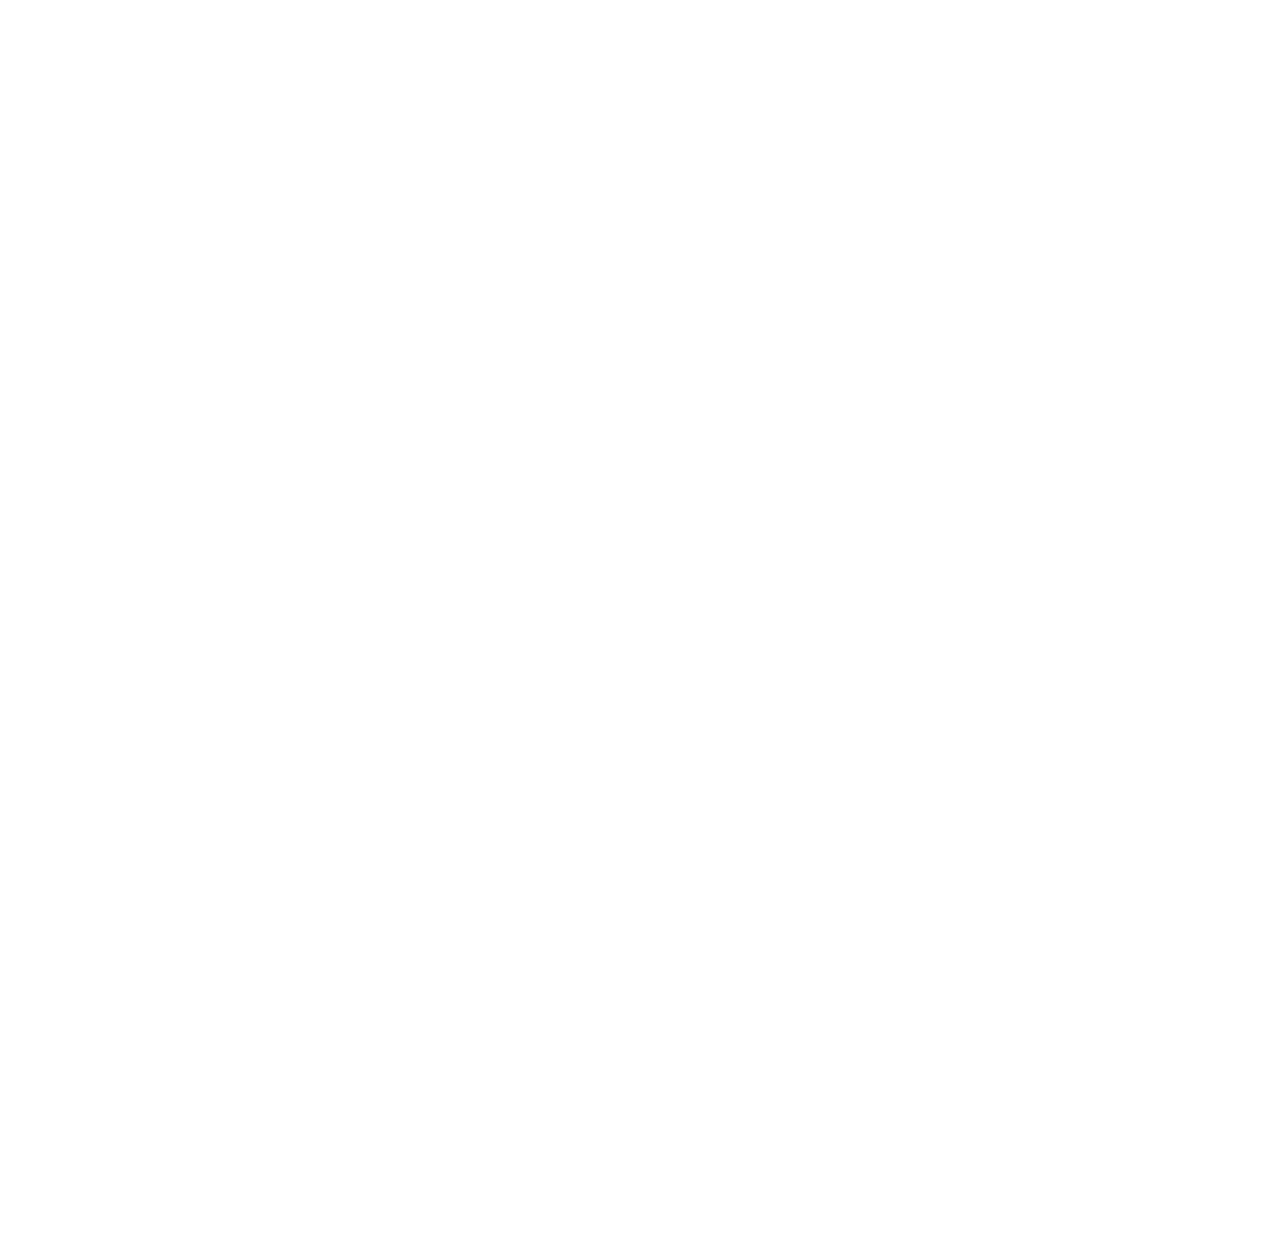
==== presentation.html @ c3dfe2ec "rename html file to presentation" ====
<!DOCTYPE html>
<html>
<head>
  <title>Diamond Pricing Model</title>
  <meta charset="utf-8">
  <meta name="description" content="Diamond Pricing Model">
  <meta name="author" content="bhill-10">
  <meta name="generator" content="slidify" />
  <meta name="apple-mobile-web-app-capable" content="yes">
  <meta http-equiv="X-UA-Compatible" content="chrome=1">
  <link rel="stylesheet" href="libraries/frameworks/io2012/css/default.css" media="all" >
  <link rel="stylesheet" href="libraries/frameworks/io2012/css/phone.css" 
    media="only screen and (max-device-width: 480px)" >
  <link rel="stylesheet" href="libraries/frameworks/io2012/css/slidify.css" >
  <link rel="stylesheet" href="libraries/highlighters/highlight.js/css/tomorrow.css" />
  <base target="_blank"> <!-- This amazingness opens all links in a new tab. -->  <link rel=stylesheet href="./assets/css/ribbons.css"></link>

  
  <!-- Grab CDN jQuery, fall back to local if offline -->
  <script src="http://ajax.aspnetcdn.com/ajax/jQuery/jquery-1.7.min.js"></script>
  <script>window.jQuery || document.write('<script src="libraries/widgets/quiz/js/jquery.js"><\/script>')</script> 
  <script data-main="libraries/frameworks/io2012/js/slides" 
    src="libraries/frameworks/io2012/js/require-1.0.8.min.js">
  </script>
  
  

</head>
<body style="opacity: 0">
  <slides class="layout-widescreen">
    
    <!-- LOGO SLIDE -->
        <slide class="title-slide segue nobackground">
  <hgroup class="auto-fadein">
    <h1>Diamond Pricing Model</h1>
    <h2>Developing Data Products Course on Coursera by JHU</h2>
    <p>bhill-10<br/></p>
  </hgroup>
  <article></article>  
</slide>
    

    <!-- SLIDES -->
    <slide class="" id="slide-1" style="background:;">
  <hgroup>
    <h3>The Four C&#39;s of Diamonds</h3>
  </hgroup>
  <article data-timings="">
    <p>The four characteristics of diamonds--colo, cut, clarity, and carat--account for approximately 92% of the valuation and were used to construct a pricing model that allows a user to select the characteristcs of a preferred diamond and calcularte the value.  Please see <a href="http://www.diamondse.info/">http://www.diamondse.info/</a> for more information</p>

<p>Data from the &quot;diamonds&quot; data set that comes with ggplot2 library was used to create the model...</p>

<p>Three of the variables are ordered factors:</p>

<ul>
<li><p>Color is graded on a letter scale beginning with A, which designates abolute lack of color, and extending in theory to Z.  This data set contains diamonds with colors ranging from D to J.</p></li>
<li><p>Cut reflects the quality of the cut and how the diamond reflects light; &quot;Ideal&quot; is the highest grade of cut in the data set</p></li>
<li><p>Clarity is a quality grade that represents how light passes through the diamond; the fewer inclusions and irregularities in the crystal structure, the higher the grade.  The highest grade in the dataset is IF (Ideal Flawless) to the lowest I1.</p></li>
<li><p>Carat Weight: Most of the variation in price is caused by the weight (&quot;size&quot;) of the diamond measured in carats.  Larger diamonds are more rare and due to the consumer demand for certain diamonds, there are often some non-linear changes in demand as the weight crosses integer thresholds of carat weight.</p></li>
</ul>

  </article>
  <!-- Presenter Notes -->
</slide>

<slide class="class" id="id" style="background:;">
  <hgroup>
    <h5>Exploratory Analysis</h5>
  </hgroup>
  <article data-timings="">
    <p>Relationship of Price to Carat Weight: the relationship is roughly linear with larger sized diamonds (few in number) with weights above 3 carats showing as outliers from the main group of diamonds.  There are a total of 53,940 diamonds in the dataset.</p>

<pre><code class="r">require(ggplot2)
g &lt;- ggplot(diamonds, aes( x = carat, y = price)) + geom_point()
g &lt;- g + labs(x = &quot;Carat Weight&quot;, y = &quot;Diamond Price $USD&quot;, title = &quot;Diamond Price vs. Carat Weight&quot;) 
print(g)
</code></pre>

<p><img src="assets/fig/price_vs_carat-1.png" title="plot of chunk price_vs_carat" alt="plot of chunk price_vs_carat" style="display: block; margin: auto;" /></p>

  </article>
  <!-- Presenter Notes -->
</slide>

<slide class="class" id="id" style="background:;">
  <hgroup>
    <h6>Adjust for Factored Items: Color, Clarity, and Cut</h6>
  </hgroup>
  <article data-timings="">
    <p>However, if one adjusts for color and clarity, the next two most significant variables, the linear relationship is more pronounced. The points are colored by &quot;cut&quot; the least significant variable of the four.</p>

<pre><code class="r">g2 &lt;- ggplot(diamonds, aes( x = carat, y = price)) + geom_point(aes(color = cut)) +
labs(x = &quot;Carat Weight&quot;, y = &quot;Diamond Price $USD&quot;, 
title = &quot;Diamond Price vs. Carat Weight&quot;) + facet_grid(clarity~color); print(g2)
</code></pre>

<p><img src="assets/fig/price_carat_adjforcutandcolor-1.png" title="plot of chunk price_carat_adjforcutandcolor" alt="plot of chunk price_carat_adjforcutandcolor" style="display: block; margin: auto;" /></p>

  </article>
  <!-- Presenter Notes -->
</slide>

<slide class="class" id="id" style="background:;">
  <hgroup>
    <h5>Build Pricing Model</h5>
  </hgroup>
  <article data-timings="">
    <p>A GLM model was fitted to the data and used to predict diamond values for user selected characteristics using a shiny application.      <a href="https://bhill-10.shinyapps.io/Data_Products_Course_Project">https://bhill-10.shinyapps.io/Data_Products_Course_Project</a></p>

<pre><code class="r">library(caret)
vars &lt;- diamonds[,1:4]
vars$price &lt;- diamonds$price
price_estimate &lt;- train(price ~., data = vars, method = &quot;glm&quot;)
</code></pre>

<pre><code>Generalized Linear Model:
53940 samples
4 predictor

No pre-processing
Resampling: Bootstrapped (25 reps) 
Summary of sample sizes: 
53940,  53940, 53940, 53940, 53940, 53940, ... 

Resampling results
        RMSE      Rsquared   RMSE SD   Rsquared SD
        1156.655  0.9159408  10.27676  0.001223235
</code></pre>

  </article>
  <!-- Presenter Notes -->
</slide>

    <slide class="backdrop"></slide>
  </slides>
  <div class="pagination pagination-small" id='io2012-ptoc' style="display:none;">
    <ul>
      <li>
      <a href="#" target="_self" rel='tooltip' 
        data-slide=1 title='The Four C&#39;s of Diamonds'>
         1
      </a>
    </li>
    <li>
      <a href="#" target="_self" rel='tooltip' 
        data-slide=2 title='Exploratory Analysis'>
         2
      </a>
    </li>
    <li>
      <a href="#" target="_self" rel='tooltip' 
        data-slide=3 title='Adjust for Factored Items: Color, Clarity, and Cut'>
         3
      </a>
    </li>
    <li>
      <a href="#" target="_self" rel='tooltip' 
        data-slide=4 title='Build Pricing Model'>
         4
      </a>
    </li>
  </ul>
  </div>  <!--[if IE]>
    <script 
      src="http://ajax.googleapis.com/ajax/libs/chrome-frame/1/CFInstall.min.js">  
    </script>
    <script>CFInstall.check({mode: 'overlay'});</script>
  <![endif]-->
</body>
  <!-- Load Javascripts for Widgets -->
  
  <!-- LOAD HIGHLIGHTER JS FILES -->
  <script src="libraries/highlighters/highlight.js/highlight.pack.js"></script>
  <script>hljs.initHighlightingOnLoad();</script>
  <!-- DONE LOADING HIGHLIGHTER JS FILES -->
   
  </html>
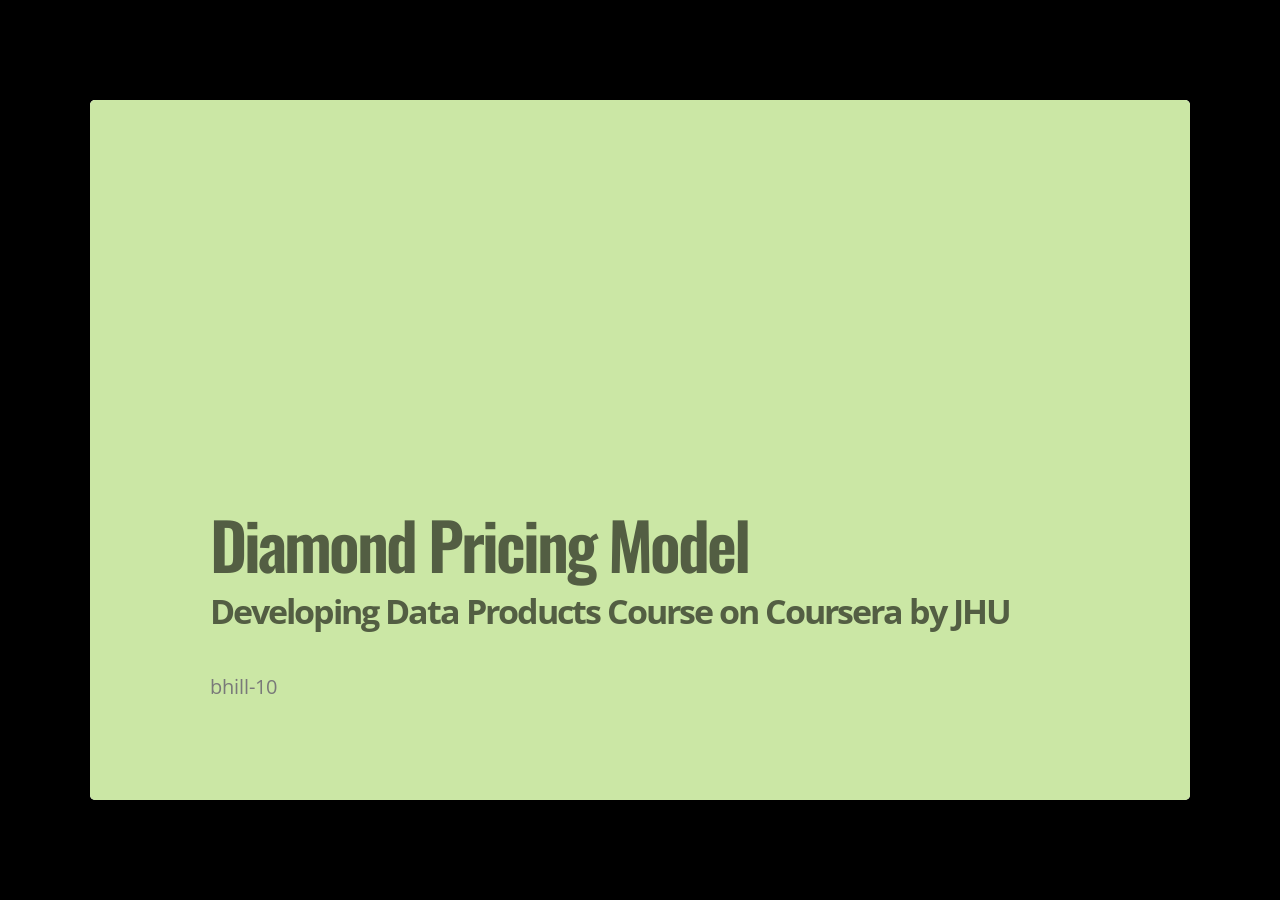
==== commit 52e8954e: "rename html file to presentation" ====
--- a/presentation.html
+++ b/presentation.html
@@ -13,8 +13,7 @@
     media="only screen and (max-device-width: 480px)" >
   <link rel="stylesheet" href="libraries/frameworks/io2012/css/slidify.css" >
   <link rel="stylesheet" href="libraries/highlighters/highlight.js/css/tomorrow.css" />
-  <base target="_blank"> <!-- This amazingness opens all links in a new tab. -->  <link rel=stylesheet href="./assets/css/ribbons.css"></link>
-
+  <base target="_blank"> <!-- This amazingness opens all links in a new tab. -->  
   
   <!-- Grab CDN jQuery, fall back to local if offline -->
   <script src="http://ajax.aspnetcdn.com/ajax/jQuery/jquery-1.7.min.js"></script>
@@ -71,7 +70,12 @@
     <p>Relationship of Price to Carat Weight: the relationship is roughly linear with larger sized diamonds (few in number) with weights above 3 carats showing as outliers from the main group of diamonds.  There are a total of 53,940 diamonds in the dataset.</p>
 
 <pre><code class="r">require(ggplot2)
-g &lt;- ggplot(diamonds, aes( x = carat, y = price)) + geom_point()
+</code></pre>
+
+<pre><code>## Loading required package: ggplot2
+</code></pre>
+
+<pre><code class="r">g &lt;- ggplot(diamonds, aes( x = carat, y = price)) + geom_point()
 g &lt;- g + labs(x = &quot;Carat Weight&quot;, y = &quot;Diamond Price $USD&quot;, title = &quot;Diamond Price vs. Carat Weight&quot;) 
 print(g)
 </code></pre>
@@ -108,7 +112,12 @@
     <p>A GLM model was fitted to the data and used to predict diamond values for user selected characteristics using a shiny application.      <a href="https://bhill-10.shinyapps.io/Data_Products_Course_Project">https://bhill-10.shinyapps.io/Data_Products_Course_Project</a></p>
 
 <pre><code class="r">library(caret)
-vars &lt;- diamonds[,1:4]
+</code></pre>
+
+<pre><code>## Loading required package: lattice
+</code></pre>
+
+<pre><code class="r">vars &lt;- diamonds[,1:4]
 vars$price &lt;- diamonds$price
 price_estimate &lt;- train(price ~., data = vars, method = &quot;glm&quot;)
 </code></pre>
--- a/libraries/frameworks/io2012/css/default.css
+++ b/libraries/frameworks/io2012/css/default.css
@@ -0,0 +1,1503 @@
+@charset "UTF-8";
+
+/* line 17, ../../../../../../Library/Ruby/Gems/1.8/gems/compass-0.12.1/frameworks/compass/stylesheets/compass/reset/_utilities.scss */
+html, body, div, span, applet, object, iframe,
+h1, h2, h3, h4, h5, h6, p, blockquote, pre,
+a, abbr, acronym, address, big, cite, code,
+del, dfn, em, img, ins, kbd, q, s, samp,
+small, strike, strong, sub, sup, tt, var,
+b, u, i, center,
+dl, dt, dd, ol, ul, li,
+fieldset, form, label, legend,
+table, caption, tbody, tfoot, thead, tr, th, td,
+article, aside, canvas, details, embed,
+figure, figcaption, footer, header, hgroup,
+menu, nav, output, ruby, section, summary,
+time, mark, audio, video {
+  margin: 0;
+  padding: 0;
+  border: 0;
+  font-size: 100%;
+  font: inherit;
+  vertical-align: baseline;
+}
+
+/* line 20, ../../../../../../Library/Ruby/Gems/1.8/gems/compass-0.12.1/frameworks/compass/stylesheets/compass/reset/_utilities.scss */
+body {
+  line-height: 1;
+}
+
+/* line 22, ../../../../../../Library/Ruby/Gems/1.8/gems/compass-0.12.1/frameworks/compass/stylesheets/compass/reset/_utilities.scss */
+
+ol, ul {
+  list-style: none;
+}
+
+
+/* line 24, ../../../../../../Library/Ruby/Gems/1.8/gems/compass-0.12.1/frameworks/compass/stylesheets/compass/reset/_utilities.scss */
+table {
+  border-collapse: collapse;
+  border-spacing: 0;
+}
+
+/* line 26, ../../../../../../Library/Ruby/Gems/1.8/gems/compass-0.12.1/frameworks/compass/stylesheets/compass/reset/_utilities.scss */
+caption, th, td {
+  text-align: left;
+  font-weight: normal;
+  vertical-align: middle;
+}
+
+/* line 28, ../../../../../../Library/Ruby/Gems/1.8/gems/compass-0.12.1/frameworks/compass/stylesheets/compass/reset/_utilities.scss */
+q, blockquote {
+  quotes: none;
+}
+/* line 101, ../../../../../../Library/Ruby/Gems/1.8/gems/compass-0.12.1/frameworks/compass/stylesheets/compass/reset/_utilities.scss */
+q:before, q:after, blockquote:before, blockquote:after {
+  content: "";
+  content: none;
+}
+
+/* line 30, ../../../../../../Library/Ruby/Gems/1.8/gems/compass-0.12.1/frameworks/compass/stylesheets/compass/reset/_utilities.scss */
+a img {
+  border: none;
+}
+
+/* line 114, ../../../../../../Library/Ruby/Gems/1.8/gems/compass-0.12.1/frameworks/compass/stylesheets/compass/reset/_utilities.scss */
+article, aside, details, figcaption, figure, footer, header, hgroup, menu, nav, section, summary {
+  display: block;
+}
+
+/**
+ * Base SlideDeck Styles
+ */
+/* line 48, ../scss/_base.scss */
+html {
+  height: 100%;
+  overflow: hidden;
+}
+
+/* line 53, ../scss/_base.scss */
+body {
+  margin: 0;
+  padding: 0;
+  opacity: 0;
+  height: 100%;
+  min-height: 740px;
+  width: 100%;
+  overflow: hidden;
+  color: #fff;
+  -webkit-font-smoothing: antialiased;
+  -moz-font-smoothing: antialiased;
+  -ms-font-smoothing: antialiased;
+  -o-font-smoothing: antialiased;
+  -webkit-transition: opacity 800ms ease-in 100ms;
+  -moz-transition: opacity 800ms ease-in 100ms;
+  -ms-transition: opacity 800ms ease-in 100ms;
+  -o-transition: opacity 800ms ease-in 100ms;
+  transition: opacity 800ms ease-in 100ms;
+}
+/* line 69, ../scss/_base.scss */
+body.loaded {
+  opacity: 1 !important;
+}
+
+/* line 74, ../scss/_base.scss */
+input, button {
+  vertical-align: middle;
+}
+
+/* line 78, ../scss/_base.scss */
+slides > slide[hidden] {
+  display: none !important;
+}
+
+/* line 82, ../scss/_base.scss */
+slides {
+  width: 100%;
+  height: 100%;
+  position: absolute;
+  left: 0;
+  top: 0;
+  -webkit-transform: translate3d(0, 0, 0);
+  -moz-transform: translate3d(0, 0, 0);
+  -ms-transform: translate3d(0, 0, 0);
+  -o-transform: translate3d(0, 0, 0);
+  transform: translate3d(0, 0, 0);
+  -webkit-perspective: 1000;
+  perspective: 1000;
+  -webkit-transform-style: preserve-3d;
+  transform-style: preserve-3d;
+  -webkit-transition: opacity 800ms ease-in 100ms;
+  -moz-transition: opacity 800ms ease-in 100ms;
+  -ms-transition: opacity 800ms ease-in 100ms;
+  -o-transition: opacity 800ms ease-in 100ms;
+  transition: opacity 800ms ease-in 100ms;
+}
+
+/* line 94, ../scss/_base.scss */
+slides > slide {
+  display: block;
+  position: absolute;
+  overflow: hidden;
+  left: 50%;
+  top: 50%;
+  -webkit-box-sizing: border-box;
+  -moz-box-sizing: border-box;
+  box-sizing: border-box;
+}
+
+/* Slide styles */
+/*article.fill iframe {
+  position: absolute;
+  left: 0;
+  top: 0;
+  width: 100%;
+  height: 100%;
+
+  border: 0;
+  margin: 0;
+
+  @include border-radius(10px);
+
+  z-index: -1;
+}
+
+slide.fill {
+  background-repeat: no-repeat;
+  @include background-size(cover);
+}
+
+slide.fill img {
+  position: absolute;
+  left: 0;
+  top: 0;
+  min-width: 100%;
+  min-height: 100%;
+
+  z-index: -1;
+}
+*/
+/**
+ * Theme Styles
+ */
+/* line 58, ../scss/default.scss */
+::selection {
+  color: white;
+  background-color: #ffd14d;
+  text-shadow: none;
+}
+
+/* line 64, ../scss/default.scss */
+::-webkit-scrollbar {
+  height: 16px;
+  overflow: visible;
+  width: 16px;
+}
+
+/* line 69, ../scss/default.scss */
+::-webkit-scrollbar-thumb {
+  background-color: rgba(0, 0, 0, 0.1);
+  background-clip: padding-box;
+  border: solid transparent;
+  min-height: 28px;
+  padding: 100px 0 0;
+  -webkit-box-shadow: inset 1px 1px 0 rgba(0, 0, 0, 0.1), inset 0 -1px 0 rgba(0, 0, 0, 0.07);
+  -moz-box-shadow: inset 1px 1px 0 rgba(0, 0, 0, 0.1), inset 0 -1px 0 rgba(0, 0, 0, 0.07);
+  box-shadow: inset 1px 1px 0 rgba(0, 0, 0, 0.1), inset 0 -1px 0 rgba(0, 0, 0, 0.07);
+  border-width: 1px 1px 1px 6px;
+}
+
+/* line 78, ../scss/default.scss */
+::-webkit-scrollbar-thumb:hover {
+  background-color: rgba(0, 0, 0, 0.5);
+}
+
+/* line 81, ../scss/default.scss */
+::-webkit-scrollbar-button {
+  height: 0;
+  width: 0;
+}
+
+/* line 85, ../scss/default.scss */
+::-webkit-scrollbar-track {
+  background-clip: padding-box;
+  border: solid transparent;
+  border-width: 0 0 0 4px;
+}
+
+/* line 90, ../scss/default.scss */
+::-webkit-scrollbar-corner {
+  background: transparent;
+}
+
+/* line 94, ../scss/default.scss */
+body {
+  background: black;
+}
+
+/* line 98, ../scss/default.scss */
+slides > slide {
+  display: none;
+  font-family: 'Open Sans', Arial, sans-serif;
+  font-size: 26px;
+  color: #797979;
+  width: 900px;
+  height: 700px;
+  margin-left: -450px;
+  margin-top: -350px;
+  padding: 40px 60px;
+  -webkit-border-radius: 5px;
+  -moz-border-radius: 5px;
+  -ms-border-radius: 5px;
+  -o-border-radius: 5px;
+  border-radius: 5px;
+  -webkit-transition: all 0.6s ease-in-out;
+  -moz-transition: all 0.6s ease-in-out;
+  -ms-transition: all 0.6s ease-in-out;
+  -o-transition: all 0.6s ease-in-out;
+  transition: all 0.6s ease-in-out;
+}
+/* line 119, ../scss/default.scss */
+slides > slide.far-past {
+  display: none;
+}
+/* line 126, ../scss/default.scss */
+slides > slide.past {
+  display: block;
+  opacity: 0;
+}
+/* line 133, ../scss/default.scss */
+slides > slide.current {
+  display: block;
+  opacity: 1;
+}
+/* line 139, ../scss/default.scss */
+slides > slide.current .auto-fadein {
+  opacity: 1;
+}
+/* line 143, ../scss/default.scss */
+slides > slide.current .gdbar {
+  -webkit-background-size: 100% 100%;
+  -moz-background-size: 100% 100%;
+  -o-background-size: 100% 100%;
+  background-size: 100% 100%;
+}
+/* line 148, ../scss/default.scss */
+slides > slide.next {
+  display: block;
+  opacity: 0;
+  pointer-events: none;
+}
+/* line 156, ../scss/default.scss */
+slides > slide.far-next {
+  display: none;
+}
+/* line 163, ../scss/default.scss */
+slides > slide.dark {
+  background: #515151 !important;
+}
+/* line 171, ../scss/default.scss */
+slides > slide:not(.nobackground):before {
+  font-size: 12pt;
+  content: attr(data-hashtag);
+  position: absolute;
+  bottom: 20px;
+  left: 60px;
+  /* background: url("../images/google_developers_icon_128.png") no-repeat 0 50%; */
+  -webkit-background-size: 30px 30px;
+  -moz-background-size: 30px 30px;
+  -o-background-size: 30px 30px;
+  background-size: 30px 30px;
+  padding-left: 40px;
+  height: 30px;
+  line-height: 1.9;
+}
+
+
+/* line 183, ../scss/default.scss */
+slides > slide:not(.nobackground):after {
+  font-size: 12pt;
+  content: attr(data-slide-num) "/" attr(data-total-slides);
+  position: absolute;
+  bottom: 20px;
+  right: 60px;
+  line-height: 1.9;
+}
+/* line 194, ../scss/default.scss */
+slides > slide.title-slide:after {
+  content: '';
+  /* background: url(../images/io2012_logo.png) no-repeat 100% 50%; */
+  -webkit-background-size: contain;
+  -moz-background-size: contain;
+  -o-background-size: contain;
+  background-size: contain;
+  position: absolute;
+  bottom: 40px;
+  right: 40px;
+  width: 100%;
+  height: 60px;
+}
+/* line 206, ../scss/default.scss */
+slides > slide.backdrop {
+  z-index: -10;
+  display: block !important;
+  background: -webkit-gradient(linear, 50% 0%, 50% 100%, color-stop(0%, #ffffff), color-stop(85%, #ffffff), color-stop(100%, #e6e6e6));
+  background: -webkit-linear-gradient(#ffffff, #ffffff 85%, #e6e6e6);
+  background: -moz-linear-gradient(#ffffff, #ffffff 85%, #e6e6e6);
+  background: -o-linear-gradient(#ffffff, #ffffff 85%, #e6e6e6);
+  background: -ms-linear-gradient(#ffffff, #ffffff 85%, #e6e6e6);
+  background: linear-gradient(#ffffff, #ffffff 85%, #e6e6e6);
+  background-color: white;
+}
+/* line 211, ../scss/default.scss */
+slides > slide.backdrop:after, slides > slide.backdrop:before {
+  display: none;
+}
+/* line 216, ../scss/default.scss */
+slides > slide > hgroup + article {
+  margin-top: 45px;
+}
+/* line 220, ../scss/default.scss */
+slides > slide > hgroup + article.flexbox.vcenter, slides > slide > hgroup + article.flexbox.vleft, slides > slide > hgroup + article.flexbox.vright {
+  height: 80%;
+}
+/* line 225, ../scss/default.scss */
+slides > slide > hgroup + article p {
+  margin-bottom: 1em;
+}
+/* line 230, ../scss/default.scss */
+slides > slide > article:only-child {
+  height: 100%;
+}
+/* line 233, ../scss/default.scss */
+slides > slide > article:only-child > iframe {
+  height: 98%;
+}
+
+/* line 239, ../scss/default.scss */
+slides.layout-faux-widescreen > slide {
+  padding: 40px 160px;
+}
+
+/* line 248, ../scss/default.scss */
+slides.layout-widescreen > slide,
+slides.layout-faux-widescreen > slide {
+  margin-left: -550px;
+  width: 1100px;
+}
+/* line 253, ../scss/default.scss */
+slides.layout-widescreen > slide.far-past,
+slides.layout-faux-widescreen > slide.far-past {
+  display: block;
+  display: none;
+  -webkit-transform: translate(-2260px);
+  -moz-transform: translate(-2260px);
+  -ms-transform: translate(-2260px);
+  -o-transform: translate(-2260px);
+  transform: translate(-2260px);
+  -webkit-transform: translate3d(-2260px, 0, 0);
+  -moz-transform: translate3d(-2260px, 0, 0);
+  -ms-transform: translate3d(-2260px, 0, 0);
+  -o-transform: translate3d(-2260px, 0, 0);
+  transform: translate3d(-2260px, 0, 0);
+}
+/* line 260, ../scss/default.scss */
+slides.layout-widescreen > slide.past,
+slides.layout-faux-widescreen > slide.past {
+  display: block;
+  opacity: 0;
+}
+/* line 267, ../scss/default.scss */
+slides.layout-widescreen > slide.current,
+slides.layout-faux-widescreen > slide.current {
+  display: block;
+  opacity: 1;
+}
+/* line 274, ../scss/default.scss */
+slides.layout-widescreen > slide.next,
+slides.layout-faux-widescreen > slide.next {
+  display: block;
+  opacity: 0;
+  pointer-events: none;
+}
+/* line 282, ../scss/default.scss */
+slides.layout-widescreen > slide.far-next,
+slides.layout-faux-widescreen > slide.far-next {
+  display: block;
+  display: none;
+  -webkit-transform: translate(2260px);
+  -moz-transform: translate(2260px);
+  -ms-transform: translate(2260px);
+  -o-transform: translate(2260px);
+  transform: translate(2260px);
+  -webkit-transform: translate3d(2260px, 0, 0);
+  -moz-transform: translate3d(2260px, 0, 0);
+  -ms-transform: translate3d(2260px, 0, 0);
+  -o-transform: translate3d(2260px, 0, 0);
+  transform: translate3d(2260px, 0, 0);
+}
+/* line 289, ../scss/default.scss */
+slides.layout-widescreen #prev-slide-area,
+slides.layout-faux-widescreen #prev-slide-area {
+  margin-left: -650px;
+}
+/* line 293, ../scss/default.scss */
+slides.layout-widescreen #next-slide-area,
+slides.layout-faux-widescreen #next-slide-area {
+  margin-left: 550px;
+}
+
+/* line 298, ../scss/default.scss */
+b {
+  font-weight: 600;
+}
+
+/* line 302, ../scss/default.scss */
+a {
+  color: #2a7cdf;
+  text-decoration: none;
+  border-bottom: 1px solid rgba(42, 124, 223, 0.5);
+}
+/* line 307, ../scss/default.scss */
+a:hover {
+  color: black !important;
+}
+
+/* line 312, ../scss/default.scss */
+h1, h2, h3 {
+  font-weight: 600;
+}
+
+/* line 316, ../scss/default.scss */
+h2 {
+  font-size: 45px;
+  line-height: 45px;
+  letter-spacing: -2px;
+  color: #515151;
+}
+
+/* line 323, ../scss/default.scss */
+h3 {
+  font-size: 30px;
+  letter-spacing: -1px;
+  line-height: 2;
+  font-weight: inherit;
+  color: #797979;
+}
+
+/* line 331, ../scss/default.scss */
+ul {
+  margin-left: 1.2em;
+  margin-bottom: 1em;
+  position: relative;
+}
+/* line 336, ../scss/default.scss */
+ul li {
+  margin-bottom: 0.5em;
+}
+/* line 339, ../scss/default.scss */
+ul li ul {
+  margin-left: 2em;
+  margin-bottom: 0;
+}
+/* line 343, ../scss/default.scss */
+ul li ul li:before {
+  content: '-';
+  font-weight: 600;
+}
+/* line 350, ../scss/default.scss */
+ul > li:before {
+  content: '\00B7';
+  margin-left: -1em;
+  position: absolute;
+  font-weight: 600;
+}
+/* line 357, ../scss/default.scss */
+ul ul {
+  margin-top: .5em;
+}
+
+/* line 364, ../scss/default.scss */
+.highlight-code slide.current pre > * {
+  opacity: 0.25;
+  -webkit-transition: opacity 0.5s ease-in;
+  -moz-transition: opacity 0.5s ease-in;
+  -ms-transition: opacity 0.5s ease-in;
+  -o-transition: opacity 0.5s ease-in;
+  transition: opacity 0.5s ease-in;
+}
+/* line 368, ../scss/default.scss */
+.highlight-code slide.current b {
+  opacity: 1;
+}
+
+/* line 373, ../scss/default.scss */
+pre {
+  font-family: 'Inconsolata', 'Courier New', monospace;
+  font-size: 20px;
+  line-height: 28px;
+  padding: 10px 0 10px 60px;
+  letter-spacing: -1px;
+  margin-bottom: 0px;
+  width: 106%;
+  left: -60px;
+  position: relative;
+  -webkit-box-sizing: border-box;
+  -moz-box-sizing: border-box;
+  box-sizing: border-box;
+  /*overflow: hidden;*/
+}
+/* line 387, ../scss/default.scss */
+pre[data-lang]:after {
+  content: attr(data-lang);
+  background-color: #a9a9a9;
+  right: 0;
+  top: 0;
+  position: absolute;
+  font-size: 16pt;
+  color: white;
+  padding: 2px 25px;
+  text-transform: uppercase;
+}
+
+/* line 400, ../scss/default.scss */
+pre[data-lang="go"] {
+  color: #333;
+}
+
+/* line 404, ../scss/default.scss */
+code {
+  font-size: 95%;
+  font-family: 'Inconsolata', 'Courier New', monospace;
+  color: black;
+}
+
+/* line 410, ../scss/default.scss */
+iframe {
+  width: 100%;
+  height: 530px;
+  background: white;
+  border: 1px solid #e6e6e6;
+  -webkit-box-sizing: border-box;
+  -moz-box-sizing: border-box;
+  box-sizing: border-box;
+}
+
+/* line 418, ../scss/default.scss */
+dt {
+  font-weight: bold;
+}
+
+/* line 422, ../scss/default.scss */
+button {
+  display: inline-block;
+  background: -webkit-gradient(linear, 50% 0%, 50% 100%, color-stop(40%, #f9f9f9), color-stop(70%, #e3e3e3));
+  background: -webkit-linear-gradient(#f9f9f9 40%, #e3e3e3 70%);
+  background: -moz-linear-gradient(#f9f9f9 40%, #e3e3e3 70%);
+  background: -o-linear-gradient(#f9f9f9 40%, #e3e3e3 70%);
+  background: -ms-linear-gradient(#f9f9f9 40%, #e3e3e3 70%);
+  background: linear-gradient(#f9f9f9 40%, #e3e3e3 70%);
+  border: 1px solid #a9a9a9;
+  -webkit-border-radius: 3px;
+  -moz-border-radius: 3px;
+  -ms-border-radius: 3px;
+  -o-border-radius: 3px;
+  border-radius: 3px;
+  padding: 5px 8px;
+  outline: none;
+  white-space: nowrap;
+  -webkit-user-select: none;
+  -moz-user-select: none;
+  user-select: none;
+  cursor: pointer;
+  text-shadow: 1px 1px white;
+  font-size: 10pt;
+}
+
+/* line 436, ../scss/default.scss */
+button:not(:disabled):hover {
+  border-color: #515151;
+}
+
+/* line 440, ../scss/default.scss */
+button:not(:disabled):active {
+  background: -webkit-gradient(linear, 50% 0%, 50% 100%, color-stop(40%, #e3e3e3), color-stop(70%, #f9f9f9));
+  background: -webkit-linear-gradient(#e3e3e3 40%, #f9f9f9 70%);
+  background: -moz-linear-gradient(#e3e3e3 40%, #f9f9f9 70%);
+  background: -o-linear-gradient(#e3e3e3 40%, #f9f9f9 70%);
+  background: -ms-linear-gradient(#e3e3e3 40%, #f9f9f9 70%);
+  background: linear-gradient(#e3e3e3 40%, #f9f9f9 70%);
+}
+
+/* line 444, ../scss/default.scss */
+:disabled {
+  color: #a9a9a9;
+}
+
+/* line 448, ../scss/default.scss */
+.blue {
+  color: #4387fd;
+}
+
+/* line 451, ../scss/default.scss */
+.blue2 {
+  color: #3c8ef3;
+}
+
+/* line 454, ../scss/default.scss */
+.blue3 {
+  color: #2a7cdf;
+}
+
+/* line 457, ../scss/default.scss */
+.yellow {
+  color: #ffd14d;
+}
+
+/* line 460, ../scss/default.scss */
+.yellow2 {
+  color: #f9cc46;
+}
+
+/* line 463, ../scss/default.scss */
+.yellow3 {
+  color: #f6c000;
+}
+
+/* line 466, ../scss/default.scss */
+.green {
+  color: #0da861;
+}
+
+/* line 469, ../scss/default.scss */
+.green2 {
+  color: #00a86d;
+}
+
+/* line 472, ../scss/default.scss */
+.green3 {
+  color: #009f5d;
+}
+
+/* line 475, ../scss/default.scss */
+.red {
+  color: #f44a3f;
+}
+
+/* line 478, ../scss/default.scss */
+.red2 {
+  color: #e0543e;
+}
+
+/* line 481, ../scss/default.scss */
+.red3 {
+  color: #d94d3a;
+}
+
+/* line 484, ../scss/default.scss */
+.gray {
+  color: #e6e6e6;
+}
+
+/* line 487, ../scss/default.scss */
+.gray2 {
+  color: #a9a9a9;
+}
+
+/* line 490, ../scss/default.scss */
+.gray3 {
+  color: #797979;
+}
+
+/* line 493, ../scss/default.scss */
+.gray4 {
+  color: #515151;
+}
+
+/* line 497, ../scss/default.scss */
+.white {
+  color: white !important;
+}
+
+/* line 500, ../scss/default.scss */
+.black {
+  color: black !important;
+}
+
+/* line 504, ../scss/default.scss */
+.columns-2 {
+  -webkit-column-count: 2;
+  -moz-column-count: 2;
+  -o-column-count: 2;
+  column-count: 2;
+}
+
+/* line 508, ../scss/default.scss */
+table {
+  width: 100%;
+  border-collapse: -moz-initial;
+  border-collapse: initial;
+  border-spacing: 2px;
+  border-bottom: 1px solid #797979;
+}
+/* line 515, ../scss/default.scss */
+table tr > td:first-child, table th {
+  font-weight: 600;
+  color: #515151;
+}
+/* line 520, ../scss/default.scss */
+table tr:nth-child(odd) {
+  background-color: #e6e6e6;
+}
+/* line 524, ../scss/default.scss */
+table th {
+  color: white;
+  font-size: 18px;
+  background: -webkit-gradient(linear, 50% 0%, 50% 100%, color-stop(40%, #4387fd), color-stop(80%, #2a7cdf)) no-repeat;
+  background: -webkit-linear-gradient(top, #4387fd 40%, #2a7cdf 80%) no-repeat;
+  background: -moz-linear-gradient(top, #4387fd 40%, #2a7cdf 80%) no-repeat;
+  background: -o-linear-gradient(top, #4387fd 40%, #2a7cdf 80%) no-repeat;
+  background: -ms-linear-gradient(top, #4387fd 40%, #2a7cdf 80%) no-repeat;
+  background: linear-gradient(top, #4387fd 40%, #2a7cdf 80%) no-repeat;
+}
+/* line 530, ../scss/default.scss */
+table td, table th {
+  font-size: 18px;
+  padding: 1em 0.5em;
+}
+/* line 535, ../scss/default.scss */
+table td.highlight {
+  color: #515151;
+  background: -webkit-gradient(linear, 50% 0%, 50% 100%, color-stop(40%, #ffd14d), color-stop(80%, #f6c000)) no-repeat;
+  background: -webkit-linear-gradient(top, #ffd14d 40%, #f6c000 80%) no-repeat;
+  background: -moz-linear-gradient(top, #ffd14d 40%, #f6c000 80%) no-repeat;
+  background: -o-linear-gradient(top, #ffd14d 40%, #f6c000 80%) no-repeat;
+  background: -ms-linear-gradient(top, #ffd14d 40%, #f6c000 80%) no-repeat;
+  background: linear-gradient(top, #ffd14d 40%, #f6c000 80%) no-repeat;
+}
+/* line 540, ../scss/default.scss */
+table.rows {
+  border-bottom: none;
+  border-right: 1px solid #797979;
+}
+
+/* line 546, ../scss/default.scss */
+q {
+  font-size: 45px;
+  line-height: 72px;
+}
+/* line 550, ../scss/default.scss */
+q:before {
+  content: '“';
+  position: absolute;
+  margin-left: -0.5em;
+}
+/* line 555, ../scss/default.scss */
+q:after {
+  content: '”';
+  position: absolute;
+  margin-left: 0.1em;
+}
+
+/* line 562, ../scss/default.scss */
+slide.fill {
+  background-repeat: no-repeat;
+  -webkit-border-radius: 5px;
+  -moz-border-radius: 5px;
+  -ms-border-radius: 5px;
+  -o-border-radius: 5px;
+  border-radius: 5px;
+  -webkit-background-size: cover;
+  -moz-background-size: cover;
+  -o-background-size: cover;
+  background-size: cover;
+}
+
+/* Size variants */
+/* line 571, ../scss/default.scss */
+article.smaller p, article.smaller ul {
+  font-size: 20px;
+  line-height: 24px;
+  letter-spacing: 0;
+}
+/* line 577, ../scss/default.scss */
+article.smaller table td, article.smaller table th {
+  font-size: 14px;
+}
+/* line 581, ../scss/default.scss */
+article.smaller pre {
+  font-size: 15px;
+  line-height: 20px;
+  letter-spacing: 0;
+}
+/* line 586, ../scss/default.scss */
+article.smaller q {
+  font-size: 40px;
+  line-height: 48px;
+}
+/* line 590, ../scss/default.scss */
+article.smaller q:before, article.smaller q:after {
+  font-size: 60px;
+}
+
+/* Builds */
+/* line 599, ../scss/default.scss */
+.build > * {
+  -webkit-transition: opacity 0.5s ease-in-out 0.2s;
+  -moz-transition: opacity 0.5s ease-in-out 0.2s;
+  -ms-transition: opacity 0.5s ease-in-out 0.2s;
+  -o-transition: opacity 0.5s ease-in-out 0.2s;
+  transition: opacity 0.5s ease-in-out 0.2s;
+}
+/* line 603, ../scss/default.scss */
+.build .to-build {
+  opacity: 0;
+}
+/* line 607, ../scss/default.scss */
+.build .build-fade {
+  opacity: 0.3;
+}
+/* line 610, ../scss/default.scss */
+.build .build-fade:hover {
+  opacity: 1.0;
+}
+
+/* line 617, ../scss/default.scss */
+.popup .next .build .to-build {
+  opacity: 1;
+}
+/* line 621, ../scss/default.scss */
+.popup .next .build .build-fade {
+  opacity: 1;
+}
+
+/* Pretty print */
+/* line 629, ../scss/default.scss */
+.prettyprint .str,
+.prettyprint .atv {
+  /* a markup attribute value */
+  color: #009f5d;
+}
+
+/* line 633, ../scss/default.scss */
+.prettyprint .kwd,
+.prettyprint .tag {
+  /* a markup tag name */
+  color: #0066cc;
+}
+
+/* line 636, ../scss/default.scss */
+.prettyprint .com {
+  /* a comment */
+  color: #797979;
+  font-style: italic;
+}
+
+/* line 640, ../scss/default.scss */
+.prettyprint .lit {
+  /* a literal value */
+  color: #7f0000;
+}
+
+/* line 645, ../scss/default.scss */
+.prettyprint .pun,
+.prettyprint .opn,
+.prettyprint .clo {
+  color: #515151;
+}
+
+/* line 651, ../scss/default.scss */
+.prettyprint .typ,
+.prettyprint .atn,
+.prettyprint .dec,
+.prettyprint .var {
+  /* a declaration; a variable name */
+  color: #d94d3a;
+}
+
+/* line 654, ../scss/default.scss */
+.prettyprint .pln {
+  color: #515151;
+}
+
+/* line 658, ../scss/default.scss */
+.note {
+  position: absolute;
+  z-index: 100;
+  width: 100%;
+  height: 100%;
+  top: 0;
+  left: 0;
+  padding: 1em;
+  background: rgba(0, 0, 0, 0.3);
+  opacity: 0;
+  pointer-events: none;
+  display: -webkit-box !important;
+  display: -moz-box !important;
+  display: -ms-box !important;
+  display: -o-box !important;
+  display: box !important;
+  -webkit-box-orient: vertical;
+  -moz-box-orient: vertical;
+  -ms-box-orient: vertical;
+  box-orient: vertical;
+  -webkit-box-align: center;
+  -moz-box-align: center;
+  -ms-box-align: center;
+  box-align: center;
+  -webkit-box-pack: center;
+  -moz-box-pack: center;
+  -ms-box-pack: center;
+  box-pack: center;
+  -webkit-border-radius: 5px;
+  -moz-border-radius: 5px;
+  -ms-border-radius: 5px;
+  -o-border-radius: 5px;
+  border-radius: 5px;
+  -webkit-box-sizing: border-box;
+  -moz-box-sizing: border-box;
+  box-sizing: border-box;
+  -webkit-transform: translateY(350px);
+  -moz-transform: translateY(350px);
+  -ms-transform: translateY(350px);
+  -o-transform: translateY(350px);
+  transform: translateY(350px);
+  -webkit-transition: all 0.4s ease-in-out;
+  -moz-transition: all 0.4s ease-in-out;
+  -ms-transition: all 0.4s ease-in-out;
+  -o-transition: all 0.4s ease-in-out;
+  transition: all 0.4s ease-in-out;
+}
+/* line 676, ../scss/default.scss */
+.note > section {
+  background: #fff;
+  -webkit-border-radius: 5px;
+  -moz-border-radius: 5px;
+  -ms-border-radius: 5px;
+  -o-border-radius: 5px;
+  border-radius: 5px;
+  -webkit-box-shadow: 0 0 10px #797979;
+  -moz-box-shadow: 0 0 10px #797979;
+  box-shadow: 0 0 10px #797979;
+  width: 60%;
+  padding: 2em;
+}
+
+/* line 693, ../scss/default.scss */
+.with-notes.popup slides.layout-widescreen slide.next,
+.with-notes.popup slides.layout-faux-widescreen slide.next {
+  -webkit-transform: translate3d(690px, 80px, 0) scale(0.35);
+  -moz-transform: translate3d(690px, 80px, 0) scale(0.35);
+  -ms-transform: translate3d(690px, 80px, 0) scale(0.35);
+  -o-transform: translate3d(690px, 80px, 0) scale(0.35);
+  transform: translate3d(690px, 80px, 0) scale(0.35);
+}
+/* line 696, ../scss/default.scss */
+.with-notes.popup slides.layout-widescreen slide .note,
+.with-notes.popup slides.layout-faux-widescreen slide .note {
+  -webkit-transform: translate3d(300px, 800px, 0) scale(1.5);
+  -moz-transform: translate3d(300px, 800px, 0) scale(1.5);
+  -ms-transform: translate3d(300px, 800px, 0) scale(1.5);
+  -o-transform: translate3d(300px, 800px, 0) scale(1.5);
+  transform: translate3d(300px, 800px, 0) scale(1.5);
+}
+/* line 702, ../scss/default.scss */
+.with-notes.popup slide {
+  overflow: visible;
+  background: white;
+  -webkit-transition: none;
+  -moz-transition: none;
+  -ms-transition: none;
+  -o-transition: none;
+  transition: none;
+  pointer-events: none;
+  -webkit-transform-origin: 0 0;
+  -moz-transform-origin: 0 0;
+  -ms-transform-origin: 0 0;
+  -o-transform-origin: 0 0;
+  transform-origin: 0 0;
+}
+/* line 709, ../scss/default.scss */
+.with-notes.popup slide:not(.backdrop) {
+  -webkit-transform: scale(0.6) translate3d(0.5em, 0.5em, 0);
+  -moz-transform: scale(0.6) translate3d(0.5em, 0.5em, 0);
+  -ms-transform: scale(0.6) translate3d(0.5em, 0.5em, 0);
+  -o-transform: scale(0.6) translate3d(0.5em, 0.5em, 0);
+  transform: scale(0.6) translate3d(0.5em, 0.5em, 0);
+  -webkit-box-shadow: 0 0 10px #797979;
+  -moz-box-shadow: 0 0 10px #797979;
+  box-shadow: 0 0 10px #797979;
+}
+/* line 714, ../scss/default.scss */
+.with-notes.popup slide.backdrop {
+  background-image: -webkit-gradient(radial, 50% 50%, 0, 50% 50%, 600, color-stop(0%, #b1dfff), color-stop(100%, #4387fd));
+  background-image: -webkit-radial-gradient(50% 50%, #b1dfff 0%, #4387fd 600px);
+  background-image: -moz-radial-gradient(50% 50%, #b1dfff 0%, #4387fd 600px);
+  background-image: -o-radial-gradient(50% 50%, #b1dfff 0%, #4387fd 600px);
+  background-image: -ms-radial-gradient(50% 50%, #b1dfff 0%, #4387fd 600px);
+  background-image: radial-gradient(50% 50%, #b1dfff 0%, #4387fd 600px);
+}
+/* line 720, ../scss/default.scss */
+.with-notes.popup slide.next {
+  -webkit-transform: translate3d(570px, 80px, 0) scale(0.35);
+  -moz-transform: translate3d(570px, 80px, 0) scale(0.35);
+  -ms-transform: translate3d(570px, 80px, 0) scale(0.35);
+  -o-transform: translate3d(570px, 80px, 0) scale(0.35);
+  transform: translate3d(570px, 80px, 0) scale(0.35);
+  opacity: 1 !important;
+}
+/* line 724, ../scss/default.scss */
+.with-notes.popup slide.next .note {
+  display: none !important;
+}
+/* line 730, ../scss/default.scss */
+.with-notes.popup .note {
+  width: 109%;
+  height: 260px;
+  background: #e6e6e6;
+  padding: 0;
+  -webkit-box-shadow: 0 0 10px #797979;
+  -moz-box-shadow: 0 0 10px #797979;
+  box-shadow: 0 0 10px #797979;
+  -webkit-transform: translate3d(250px, 800px, 0) scale(1.5);
+  -moz-transform: translate3d(250px, 800px, 0) scale(1.5);
+  -ms-transform: translate3d(250px, 800px, 0) scale(1.5);
+  -o-transform: translate3d(250px, 800px, 0) scale(1.5);
+  transform: translate3d(250px, 800px, 0) scale(1.5);
+  -webkit-transition: opacity 400ms ease-in-out;
+  -moz-transition: opacity 400ms ease-in-out;
+  -ms-transition: opacity 400ms ease-in-out;
+  -o-transition: opacity 400ms ease-in-out;
+  transition: opacity 400ms ease-in-out;
+}
+/* line 741, ../scss/default.scss */
+.with-notes.popup .note > section {
+  background: #fff;
+  -webkit-border-radius: 5px;
+  -moz-border-radius: 5px;
+  -ms-border-radius: 5px;
+  -o-border-radius: 5px;
+  border-radius: 5px;
+  height: 100%;
+  width: 100%;
+  -webkit-box-sizing: border-box;
+  -moz-box-sizing: border-box;
+  box-sizing: border-box;
+  -webkit-box-shadow: none;
+  -moz-box-shadow: none;
+  box-shadow: none;
+  overflow: auto;
+  padding: 1em;
+}
+/* line 754, ../scss/default.scss */
+.with-notes .note {
+  opacity: 1;
+  -webkit-transform: translateY(0);
+  -moz-transform: translateY(0);
+  -ms-transform: translateY(0);
+  -o-transform: translateY(0);
+  transform: translateY(0);
+  pointer-events: auto;
+}
+
+/* line 761, ../scss/default.scss */
+.source {
+  font-size: 14px;
+  color: #a9a9a9;
+  position: absolute;
+  bottom: 70px;
+  left: 60px;
+}
+
+/* line 769, ../scss/default.scss */
+.centered {
+  text-align: center;
+}
+
+/* line 773, ../scss/default.scss */
+.reflect {
+  -webkit-box-reflect: below 3px -webkit-linear-gradient(rgba(255, 255, 255, 0) 85%, white 150%);
+  -moz-box-reflect: below 3px -moz-linear-gradient(rgba(255, 255, 255, 0) 85%, white 150%);
+  -o-box-reflect: below 3px -o-linear-gradient(rgba(255, 255, 255, 0) 85%, white 150%);
+  -ms-box-reflect: below 3px -ms-linear-gradient(rgba(255, 255, 255, 0) 85%, white 150%);
+  box-reflect: below 3px linear-gradient(rgba(255, 255, 255, 0) 85%, #ffffff 150%);
+}
+
+/* line 781, ../scss/default.scss */
+.flexbox {
+  display: -webkit-box !important;
+  display: -moz-box !important;
+  display: -ms-box !important;
+  display: -o-box !important;
+  display: box !important;
+}
+
+/* line 785, ../scss/default.scss */
+.flexbox.vcenter {
+  -webkit-box-orient: vertical;
+  -moz-box-orient: vertical;
+  -ms-box-orient: vertical;
+  box-orient: vertical;
+  -webkit-box-align: center;
+  -moz-box-align: center;
+  -ms-box-align: center;
+  box-align: center;
+  -webkit-box-pack: center;
+  -moz-box-pack: center;
+  -ms-box-pack: center;
+  box-pack: center;
+  height: 100%;
+  width: 100%;
+}
+
+/* line 791, ../scss/default.scss */
+.flexbox.vleft {
+  -webkit-box-orient: vertical;
+  -moz-box-orient: vertical;
+  -ms-box-orient: vertical;
+  box-orient: vertical;
+  -webkit-box-align: left;
+  -moz-box-align: left;
+  -ms-box-align: left;
+  box-align: left;
+  -webkit-box-pack: center;
+  -moz-box-pack: center;
+  -ms-box-pack: center;
+  box-pack: center;
+  height: 100%;
+  width: 100%;
+}
+
+/* line 797, ../scss/default.scss */
+.flexbox.vright {
+  -webkit-box-orient: vertical;
+  -moz-box-orient: vertical;
+  -ms-box-orient: vertical;
+  box-orient: vertical;
+  -webkit-box-align: end;
+  -moz-box-align: end;
+  -ms-box-align: end;
+  box-align: end;
+  -webkit-box-pack: center;
+  -moz-box-pack: center;
+  -ms-box-pack: center;
+  box-pack: center;
+  height: 100%;
+  width: 100%;
+}
+
+/* line 803, ../scss/default.scss */
+.auto-fadein {
+  -webkit-transition: opacity 0.6s ease-in 1s;
+  -moz-transition: opacity 0.6s ease-in 1s;
+  -ms-transition: opacity 0.6s ease-in 1s;
+  -o-transition: opacity 0.6s ease-in 1s;
+  transition: opacity 0.6s ease-in 1s;
+  opacity: 0;
+}
+
+/* Clickable/tappable areas */
+/* line 809, ../scss/default.scss */
+.slide-area {
+  z-index: 1000;
+  position: absolute;
+  left: 0;
+  top: 0;
+  width: 100px;
+  height: 700px;
+  left: 50%;
+  top: 50%;
+  cursor: pointer;
+  margin-top: -350px;
+}
+
+/* line 826, ../scss/default.scss */
+#prev-slide-area {
+  margin-left: -550px;
+}
+
+/* line 831, ../scss/default.scss */
+#next-slide-area {
+  margin-left: 450px;
+}
+
+/* ===== SLIDE CONTENT ===== */
+/* line 839, ../scss/default.scss */
+.logoslide img {
+  width: 383px;
+  height: 92px;
+}
+
+/* line 845, ../scss/default.scss */
+.segue {
+  padding: 60px 120px;
+}
+/* line 848, ../scss/default.scss */
+.segue h2 {
+  color: #e6e6e6;
+  font-size: 60px;
+}
+/* line 852, ../scss/default.scss */
+.segue h3 {
+  color: #e6e6e6;
+  line-height: 2.8;
+}
+/* line 856, ../scss/default.scss */
+.segue hgroup {
+  position: absolute;
+  bottom: 225px;
+}
+
+/* line 862, ../scss/default.scss */
+.thank-you-slide {
+  background: #4387fd !important;
+  color: white;
+}
+/* line 866, ../scss/default.scss */
+.thank-you-slide h2 {
+  font-size: 60px;
+  color: inherit;
+}
+/* line 871, ../scss/default.scss */
+.thank-you-slide article > p {
+  margin-top: 2em;
+  font-size: 20pt;
+}
+/* line 876, ../scss/default.scss */
+.thank-you-slide > p {
+  position: absolute;
+  bottom: 80px;
+  font-size: 24pt;
+  line-height: 1.3;
+}
+
+/* line 884, ../scss/default.scss */
+aside.gdbar {
+  height: 97px;
+  width: 215px;
+  position: absolute;
+  left: -1px;
+  top: 125px;
+  -webkit-border-radius: 0 10px 10px 0;
+  -moz-border-radius: 0 10px 10px 0;
+  -ms-border-radius: 0 10px 10px 0;
+  -o-border-radius: 0 10px 10px 0;
+  border-radius: 0 10px 10px 0;
+  background: -webkit-gradient(linear, 0% 50%, 100% 50%, color-stop(0%, #e6e6e6), color-stop(100%, #e6e6e6)) no-repeat;
+  background: -webkit-linear-gradient(left, #e6e6e6, #e6e6e6) no-repeat;
+  background: -moz-linear-gradient(left, #e6e6e6, #e6e6e6) no-repeat;
+  background: -o-linear-gradient(left, #e6e6e6, #e6e6e6) no-repeat;
+  background: -ms-linear-gradient(left, #e6e6e6, #e6e6e6) no-repeat;
+  background: linear-gradient(left, #e6e6e6, #e6e6e6) no-repeat;
+  -webkit-background-size: 0% 100%;
+  -moz-background-size: 0% 100%;
+  -o-background-size: 0% 100%;
+  background-size: 0% 100%;
+  -webkit-transition: all 0.5s ease-out 0.5s;
+  -moz-transition: all 0.5s ease-out 0.5s;
+  -ms-transition: all 0.5s ease-out 0.5s;
+  -o-transition: all 0.5s ease-out 0.5s;
+  transition: all 0.5s ease-out 0.5s;
+  /* Better to transition only on background-size, but not sure how to do that with the mixin. */
+}
+/* line 895, ../scss/default.scss */
+aside.gdbar.right {
+  right: 0;
+  left: -moz-initial;
+  left: initial;
+  top: 254px;
+  /* 96 is height of gray icon bar */
+  -webkit-transform: rotateZ(180deg);
+  -moz-transform: rotateZ(180deg);
+  -ms-transform: rotateZ(180deg);
+  -o-transform: rotateZ(180deg);
+  transform: rotateZ(180deg);
+}
+/* line 902, ../scss/default.scss */
+aside.gdbar.right img {
+  -webkit-transform: rotateZ(180deg);
+  -moz-transform: rotateZ(180deg);
+  -ms-transform: rotateZ(180deg);
+  -o-transform: rotateZ(180deg);
+  transform: rotateZ(180deg);
+}
+/* line 907, ../scss/default.scss */
+aside.gdbar.bottom {
+  top: -moz-initial;
+  top: initial;
+  bottom: 60px;
+}
+/* line 913, ../scss/default.scss */
+aside.gdbar img {
+  width: 125px;
+  height: 85px;
+  position: absolute;
+  right: 0;
+  margin: 8px 15px;
+}
+
+/* line 924, ../scss/default.scss */
+.title-slide hgroup {
+  bottom: 100px;
+}
+/* line 927, ../scss/default.scss */
+.title-slide hgroup h1 {
+  font-size: 65px;
+  line-height: 1.4;
+  letter-spacing: -3px;
+  color: #515151;
+}
+/* line 934, ../scss/default.scss */
+.title-slide hgroup h2 {
+  font-size: 34px;
+  color: #a9a9a9;
+  font-weight: inherit;
+}
+/* line 940, ../scss/default.scss */
+.title-slide hgroup p {
+  font-size: 20px;
+  color: #797979;
+  line-height: 1.3;
+  margin-top: 2em;
+}
+
+/* line 949, ../scss/default.scss */
+.quote {
+  color: #e6e6e6;
+}
+/* line 952, ../scss/default.scss */
+.quote .author {
+  font-size: 24px;
+  position: absolute;
+  bottom: 80px;
+  line-height: 1.4;
+}
+
+/* line 961, ../scss/default.scss */
+[data-config-contact] a {
+  color: white;
+  border-bottom: none;
+}
+/* line 965, ../scss/default.scss */
+[data-config-contact] span {
+  width: 115px;
+  display: inline-block;
+}
+
+/* line 974, ../scss/default.scss */
+.overview.popup .note {
+  display: none !important;
+}
+/* line 980, ../scss/default.scss */
+.overview slides slide {
+  display: block;
+  cursor: pointer;
+  opacity: 0.5;
+  pointer-events: auto !important;
+  background: -webkit-gradient(linear, 50% 0%, 50% 100%, color-stop(0%, #ffffff), color-stop(85%, #ffffff), color-stop(100%, #e6e6e6));
+  background: -webkit-linear-gradient(#ffffff, #ffffff 85%, #e6e6e6);
+  background: -moz-linear-gradient(#ffffff, #ffffff 85%, #e6e6e6);
+  background: -o-linear-gradient(#ffffff, #ffffff 85%, #e6e6e6);
+  background: -ms-linear-gradient(#ffffff, #ffffff 85%, #e6e6e6);
+  background: linear-gradient(#ffffff, #ffffff 85%, #e6e6e6);
+  background-color: white;
+}
+/* line 981, ../scss/default.scss */
+.overview slides slide.backdrop {
+  display: none !important;
+}
+/* line 996, ../scss/default.scss */
+.overview slides slide.far-past, .overview slides slide.past, .overview slides slide.next, .overview slides slide.far-next, .overview slides slide.far-past {
+  opacity: 0.5;
+  display: block;
+}
+/* line 1001, ../scss/default.scss */
+.overview slides slide.current {
+  opacity: 1;
+}
+/* line 1007, ../scss/default.scss */
+.overview .slide-area {
+  display: none;
+}
+
+@media print {
+  /* line 1014, ../scss/default.scss */
+  slides slide {
+    display: block !important;
+    position: relative;
+    background: -webkit-gradient(linear, 50% 0%, 50% 100%, color-stop(0%, #ffffff), color-stop(85%, #ffffff), color-stop(100%, #e6e6e6));
+    background: -webkit-linear-gradient(#ffffff, #ffffff 85%, #e6e6e6);
+    background: -moz-linear-gradient(#ffffff, #ffffff 85%, #e6e6e6);
+    background: -o-linear-gradient(#ffffff, #ffffff 85%, #e6e6e6);
+    background: -ms-linear-gradient(#ffffff, #ffffff 85%, #e6e6e6);
+    background: linear-gradient(#ffffff, #ffffff 85%, #e6e6e6);
+    background-color: white;
+    -webkit-transform: none !important;
+    -moz-transform: none !important;
+    -ms-transform: none !important;
+    -o-transform: none !important;
+    transform: none !important;
+    width: 100%;
+    height: 100%;
+    page-break-after: always;
+    top: auto !important;
+    left: auto !important;
+    margin-top: 0 !important;
+    margin-left: 0 !important;
+    opacity: 1 !important;
+    color: #555;
+  }
+  /* line 1034, ../scss/default.scss */
+  slides slide.far-past, slides slide.past, slides slide.next, slides slide.far-next, slides slide.far-past, slides slide.current {
+    opacity: 1 !important;
+    display: block !important;
+  }
+  /* line 1040, ../scss/default.scss */
+  slides slide .build > * {
+    -webkit-transition: none;
+    -moz-transition: none;
+    -ms-transition: none;
+    -o-transition: none;
+    transition: none;
+  }
+  /* line 1045, ../scss/default.scss */
+  slides slide .build .to-build,
+  slides slide .build .build-fade {
+    opacity: 1;
+  }
+  /* line 1050, ../scss/default.scss */
+  slides slide .auto-fadein {
+    opacity: 1 !important;
+  }
+  /* line 1054, ../scss/default.scss */
+  slides slide.backdrop {
+    display: none !important;
+  }
+  /* line 1058, ../scss/default.scss */
+  slides slide table.rows {
+    border-right: 0;
+  }
+  /* line 1063, ../scss/default.scss */
+  slides slide[hidden] {
+    display: none !important;
+  }
+
+  /* line 1068, ../scss/default.scss */
+  .slide-area {
+    display: none;
+  }
+
+  /* line 1072, ../scss/default.scss */
+  .reflect {
+    -webkit-box-reflect: none;
+    -moz-box-reflect: none;
+    -o-box-reflect: none;
+    -ms-box-reflect: none;
+    box-reflect: none;
+  }
+
+  /* line 1080, ../scss/default.scss */
+  pre, code {
+    font-family: monospace !important;
+  }
+}
--- a/libraries/frameworks/io2012/css/phone.css
+++ b/libraries/frameworks/io2012/css/phone.css
@@ -0,0 +1,27 @@
+/*Smartphones (portrait and landscape) ----------- */
+/*@media only screen
+and (min-width : 320px)
+and (max-width : 480px) {
+
+}*/
+/* Smartphones (portrait) ----------- */
+/* Styles */
+/* line 17, ../scss/phone.scss */
+slides > slide {
+  /*  width: $slide-width !important;
+    height: $slide-height !important;
+    margin-left: -$slide-width / 2 !important;
+    margin-top: -$slide-height / 2 !important;
+  */
+  -webkit-transition: none !important;
+  -webkit-transition: none !important;
+  -moz-transition: none !important;
+  -ms-transition: none !important;
+  -o-transition: none !important;
+  transition: none !important;
+}
+
+/* iPhone 4 ----------- */
+@media only screen and (-webkit-min-device-pixel-ratio : 1.5), only screen and (min-device-pixel-ratio : 1.5) {
+  /* Styles */
+}
--- a/libraries/frameworks/io2012/css/slidify.css
+++ b/libraries/frameworks/io2012/css/slidify.css
@@ -0,0 +1,368 @@
+@import url(http://fonts.googleapis.com/css?family=Open+Sans+Condensed:700|Source+Code+Pro:500|Open+Sans|Oswald);
+
+/* Styles for Table of Contents */
+#io2012-toc {
+  position: absolute;
+  top:0;
+  left:10px;
+  z-index: 999;
+}
+#io2012-toc a{
+  border-bottom: none;
+}
+
+#io2012-toc .nav-pills > .active > a{
+  background-color: darkslategray;
+  color: yellow;
+}
+#io2012-toc li {
+  margin-bottom: 0em;
+}
+
+#io2012-toc li.current {
+  background-color: yellow;
+}
+
+.license {
+  font-size: 14px;
+  color: #a9a9a9;
+  position: absolute;
+  bottom: 30px;
+  left: 60px;
+}
+
+
+/* Styles for Title Slide */
+.title-slide hgroup > h1{
+  font-family: 'Oswald', sans-serif;
+}
+
+.title-slide hgroup > h2{
+  font-family: 'Oswald', 'Calibri', sans-serif;
+}
+
+/* Fonts and Spacing */
+article p, article li, article li.build, section p, section li{
+  font-family: 'Open Sans','Helvetica', 'Crimson Text', 'Garamond',  'Palatino', sans-serif;
+  text-align: justify;
+  font-size:18px;
+  line-height: 1.25em;
+  color: #444;
+}
+
+slide:not(.segue) h2{
+  font-family: 'Calibri', Arial, sans-serif;
+  font-size: 52px;
+  font-style: normal;
+  font-weight: bold;
+  text-transform: normal;
+  letter-spacing: -2px;
+  line-height: 1.2em;
+/*  color: #193441;*/
+/*  color: #02574D;*/
+  color: #CC2904;
+}
+
+/* Reduce Space between Title and Body */
+slides > slide > hgroup + article {
+  margin-top: 15px;
+}
+
+/* Remove Border, Margins and Padding from iframe */
+iframe {
+  border: none;
+  margin: 0;
+  padding: 0;
+}
+
+/* Knitr Images */
+.rimage.left {
+  text-align: left;
+}
+.rimage.right {
+  text-align: right;
+}
+.rimage.center {
+  text-align: center;
+}
+
+/* Quotes and Shout (for io2012, custom) */
+article q {
+  font-family: 'Crimson Text', sans-serif;
+}
+
+q {
+  display: block;
+  font-size: 40px;
+  line-height: 56px;
+  margin-left: 50px;
+  margin-top: 100px;
+  margin-right: 50px;
+}
+
+q::before {
+  content: '“';
+  position: absolute;
+  display: inline-block;
+  margin-left: -2.1em;
+  width: 2em;
+  text-align: right;
+  font-size: 90px;
+  color: silver;
+}
+
+q::after {
+  content: '”';
+  position: absolute;
+  margin-left: .1em;
+  font-size: 90px;
+  color: silver;
+}
+
+div.author {
+  text-align: right;
+  font-size: 40px;
+  margin-top: 20px;
+  margin-right: 150px;
+}
+
+div.author::before {
+  content: '—';
+}
+
+q.shout:before {
+  content: '';
+  position: absolute;
+  margin-left: -0.5em;
+}
+
+q.shout:after {
+  content: '';
+  position: absolute;
+  margin-left: 0.1em;
+}
+
+/* Tables */
+table caption{
+  margin-top: 20pt;
+  font-weight: normal;
+  font-family: "Trebuchet MS", Garuda, sans-serif;
+}
+
+table th {
+  text-transform: capitalize;
+}
+
+/* Tables */
+
+table {
+  border: none;
+  width: 100%;
+  border-collapse: collapse;
+  font-size: 20px;
+  line-height: 38px;
+  font-family: 'Trebuchet MS';
+  font-weight: bolder;
+  color: rgb(102, 102, 102);
+}
+table thead {
+  border-top: 1px solid #BFBEAD;
+  border-bottom: 1px solid #BFBEAD;
+}
+table th, table td, table caption {
+  margin: 0;
+  padding: 2pt 6pt;
+  text-align: left;
+  vertical-align: top;
+}
+table th {
+  background: #CFCEBD;
+  color: #575400;
+  text-transform: uppercase;
+}
+table td {
+  border-bottom: 1px solid #CFCEBD;
+}
+table tr:nth-child(2n+1) {
+/*  background: #E8F2FF; */
+  background: #EFEEDD;
+}
+
+/* Styling for Ordered Lists (only for io2012) */
+
+ol {
+  margin-left: 1.2em;
+  margin-bottom: 1em;
+  postion: relative;
+}
+
+ol li {
+  margin-bottom: 0.5em;
+  font-family: "Open Sans";
+}
+
+ol li ol {
+  margin-left: 0.5em;
+  margin-bottom: 0;
+}
+
+ol, ul {
+  margin-top: .5em;
+}
+
+ol {
+  list-style-type: decimal;
+}
+
+/*Github Ribbon Test*/
+/* Source: https://github.com/dciccale/css3-github-ribbon */
+/* Define classes for example, definition, problem etc. */
+/* Choose meaningful colors for background and text */
+
+.example {
+  background-color: #121621;
+  top: 1.2em;
+  right: -3.2em;
+  -webkit-transform: rotate(45deg);
+  -moz-transform: rotate(45deg);
+  transform: rotate(45deg);
+  -webkit-box-shadow: 0 0 0 1px #1d212e inset,0 0 2px 1px #fff inset,0 0 1em #888;
+  -moz-box-shadow: 0 0 0 1px #1d212e inset,0 0 2px 1px #fff inset,0 0 1em #888;
+  box-shadow: 0 0 0 1px #1d212e inset,0 0 2px 1px #fff inset,0 0 1em #888;
+  color: #FF0;
+  display: block;
+  padding: .6em 3.5em;
+  position: absolute;
+  font: bold .82em sans-serif;
+  text-align: center;
+  text-decoration: none;
+  text-shadow: 1px -1px 8px rgba(0,0,0,0.60);
+  -webkit-user-select: none;
+  -moz-user-select: none;
+  user-select: none;
+}
+
+.definition {
+  background-color: #a00;
+  top: 1.2em;
+  right: -3.2em;
+  -webkit-transform: rotate(45deg);
+  -moz-transform: rotate(45deg);
+  transform: rotate(45deg);
+  -webkit-box-shadow: 0 0 0 1px #1d212e inset,0 0 2px 1px #fff inset,0 0 1em #888;
+  -moz-box-shadow: 0 0 0 1px #1d212e inset,0 0 2px 1px #fff inset,0 0 1em #888;
+  box-shadow: 0 0 0 1px #1d212e inset,0 0 2px 1px #fff inset,0 0 1em #888;
+  color: #FFF;
+  display: block;
+  padding: .6em 3.5em;
+  position: absolute;
+  font: bold .82em sans-serif;
+  text-align: center;
+  text-decoration: none;
+  text-shadow: 1px -1px 8px rgba(0,0,0,0.60);
+  -webkit-user-select: none;
+  -moz-user-select: none;
+  user-select: none;
+}
+
+
+/* Pasted from Custom.css */
+aside.gbar img {
+  width: 175px;
+}
+
+
+div.modal-body pre{
+  width: 95%;
+  left: 0px;
+}
+
+.pagination {
+  position: absolute;
+  bottom: -5px;
+  left:100px;
+}
+
+.pagination ul li:before {
+  content: "";
+}
+
+body {
+  font-family: "Open Sans";
+  color: #444;
+}
+
+p {
+  text-align: justify;
+  line-height: 1.25em;
+}
+/* Place Video on Top Right */
+/* FIXME: Move CSS to css/popcorn.css */
+section.video {
+  position: absolute;
+  top: 0;
+  right: 0;
+  z-index: 1000;
+}
+
+
+/* Smaller code fonts in modal popup */
+.modal pre code {
+  font-size: 14px;
+}
+
+img.center {
+  display: block;
+  margin: auto auto;
+}
+
+body {
+  background-color: #000;
+}
+.quiz-option label{
+  display: inline;
+  font-size: 1em;
+}
+slide.segue h2{
+ font-family: "Open Sans Condensed";
+ font-weight: 700;
+}
+slide:not(.segue)  h2{
+ font-family: "Open Sans Condensed";
+ font-weight: 700;
+ color: darkslategray;
+}
+article p {
+  font-family: "Open Sans"
+}
+
+code {
+  font-size: 90%;
+  font-family: "Source Code Pro", monospace;
+  color: darkred;
+}
+pre code {
+  font-weight: 500;
+  -webkit-border-radius: 5px;
+  border-radius: 5px;
+}
+
+#glimmer iframe {
+  width: 100%;
+}
+
+.title-slide {
+  background-color: #CBE7A5; /* #EDE0CF; ; #CA9F9D*/
+  /* background-image:url(http://goo.gl/EpXln); */
+}
+
+.title-slide hgroup > h1{
+ font-family: 'Oswald', 'Helvetica', sanserif; 
+}
+
+.title-slide hgroup > h1, 
+.title-slide hgroup > h2 {
+  color: #535E43 ;  /* ; #EF5150*/
+}
+
+
--- a/libraries/highlighters/highlight.js/css/tomorrow.css
+++ b/libraries/highlighters/highlight.js/css/tomorrow.css
@@ -0,0 +1,45 @@
+/* Tomorrow Theme */
+	/* http://jmblog.github.com/color-themes-for-google-code-highlightjs */
+	/* Original theme - https://github.com/chriskempson/tomorrow-theme */
+	/* http://jmblog.github.com/color-themes-for-google-code-highlightjs */
+	.tomorrow-comment, pre .comment, pre .title {
+		color: #8e908c;
+	}
+
+.tomorrow-red, pre .variable, pre .attribute, pre .tag, pre .regexp, pre .ruby .constant, pre .xml .tag .title, pre .xml .pi, pre .xml .doctype, pre .html .doctype, pre .css .id, pre .css .class, pre .css .pseudo {
+	color: #c82829;
+}
+
+.tomorrow-orange, pre .number, pre .preprocessor, pre .built_in, pre .literal, pre .params, pre .constant {
+	color: #f5871f;
+}
+
+.tomorrow-yellow, pre .class, pre .ruby .class .title, pre .css .rules .attribute {
+	color: #eab700;
+}
+
+.tomorrow-green, pre .string, pre .value, pre .inheritance, pre .header, pre .ruby .symbol, pre .xml .cdata {
+	color: #718c00;
+}
+
+.tomorrow-aqua, pre .css .hexcolor {
+	color: #3e999f;
+}
+
+.tomorrow-blue, pre .function, pre .python .decorator, pre .python .title, pre .ruby .function .title, pre .ruby .title .keyword, pre .perl .sub, pre .javascript .title, pre .coffeescript .title {
+	color: #4271ae;
+}
+
+.tomorrow-purple, pre .keyword, pre .javascript .function {
+	color: #8959a8;
+}
+
+pre code {
+	display: block;
+	background: white;
+	color: #4d4d4c;
+		font-family: Menlo, Monaco, Consolas, monospace;
+	line-height: 1.5;
+	border: 1px solid #ccc;
+	padding: 10px;
+}
